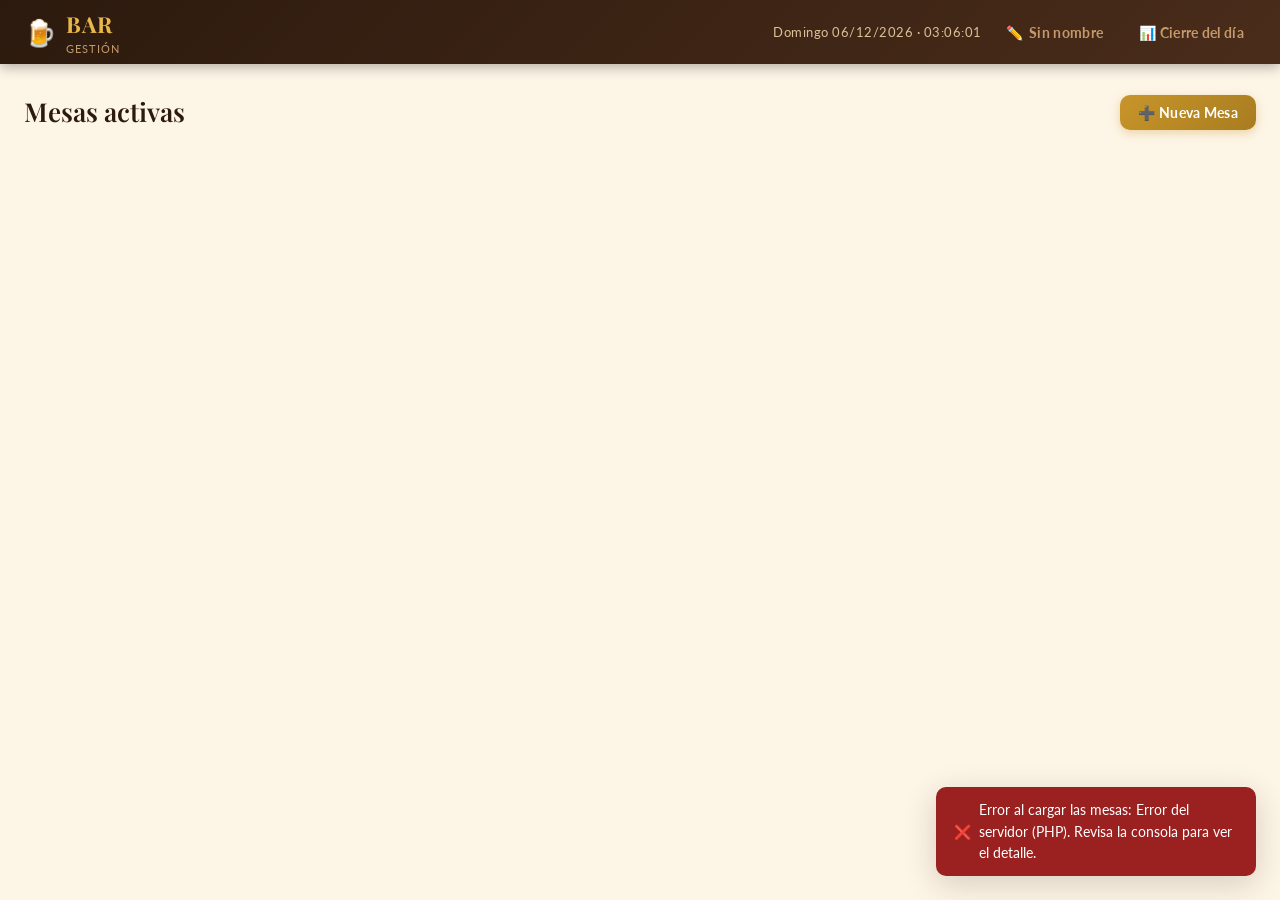
==== mesa.html @ 27a29b5a "202605091718" ====
<!DOCTYPE html>
<html lang="es">
<head>
  <meta charset="UTF-8" />
  <meta name="viewport" content="width=device-width, initial-scale=1.0" />
  <title>Mesa · Bar</title>
  <link rel="stylesheet" href="style.css" />
</head>
<body>

  <header class="header">
    <div class="header-logo">
      <span class="icon">🍺</span>
      <div>
        <h1>BAR</h1>
        <div class="subtitle">GESTIÓN</div>
      </div>
    </div>
    <div class="header-right">
      <div class="header-clock" id="reloj"></div>
    </div>
  </header>

  <div class="page-mesa">

    <div class="mesa-header">
      <div class="mesa-header-left">
        <button class="btn btn-outline btn-sm" id="btnSalir">← Salir sin guardar</button>
        <h2 id="mesaNombre">–</h2>
      </div>
      <div class="toolbar-actions">
        <button class="btn btn-success btn-sm" id="btnGuardar">✅ Guardar mesa</button>
      </div>
    </div>

    <div class="mesa-tabs" id="mesaTabs">
      <button class="mesa-tab active" id="tabProductos" onclick="switchTab('productos')">
        PRODUCTOS
      </button>
      <button class="mesa-tab" id="tabPedido" onclick="switchTab('pedido')">
        🧾 PEDIDO <span class="tab-badge" id="tabBadge" style="display:none">0</span>
      </button>
    </div>

    <div class="mesa-body">

      <div class="productos-panel">
        <div class="categorias-tabs" id="categoriasTabs">
        </div>
        <div class="productos-lista" id="productosLista">
        </div>
      </div>

      <div class="pedido-panel">
        <div class="pedido-header">
          <h3>🧾 PEDIDO</h3>
        </div>
        <div class="pedido-lista" id="pedidoLista">
          <div class="pedido-empty">
            <div class="pedido-empty-icon">🥗</div>
            <p>Sin artículos todavía.<br/>Añade productos desde la izquierda.</p>
          </div>
        </div>
        <div class="pedido-footer">
          <div class="pedido-total-row">
            <span class="pedido-total-label">Total</span>
            <span class="pedido-total-amount" id="pedidoTotal">
              0,00 <span class="eur">€</span>
            </span>
          </div>
          <div class="pedido-actions">
            <button class="btn btn-success btn-lg" id="btnCobrar">✅ Cobrar mesa</button>
          </div>
        </div>
      </div>

    </div>
  </div>

<div class="modal-overlay" id="modalCobrar">
  <div class="modal modal-cobro">
    <h3>✅ Cobrar mesa</h3>
    <p class="modal-sub">Selecciona qué quieres cobrar o cobra todo.</p>

    <div class="cobro-resumen">
      <div class="cobro-resumen-row">
        <span>Total pendiente</span>
        <strong id="cobroTotalPte">0,00 €</strong>
      </div>
      <div class="cobro-resumen-row cobro-seleccion">
        <span>Seleccionado</span>
        <strong id="cobroTotalSel">0,00 €</strong>
      </div>
    </div>

    <div class="cobro-lineas" id="cobroLineas">
    </div>

    <div class="modal-actions cobro-actions">
      <button class="btn btn-outline" id="btnCancelarCobrar">Cancelar</button>
      <button class="btn btn-primary" id="btnCobrarSeleccion" disabled>
        Cobrar seleccionado
      </button>
      <button class="btn btn-success" id="btnCobrarTodo">
        ✅ Cobrar todo
      </button>
    </div>
  </div>
</div>

  <div class="loader-overlay" id="loader">
    <div class="spinner"></div>
  </div>

  <div class="toast-container" id="toastContainer"></div>

  <script src="api.js"></script>
  <script src="mesa.js"></script>
</body>
</html>
---- style.css ----
@import url('https://fonts.googleapis.com/css2?family=Playfair+Display:wght@600;700&family=Lato:wght@300;400;700&display=swap');

/* ─── VARIABLES ─────────────────────────────────────────────── */
:root {
  --bg:            #FDF5E6;
  --bg-card:       #FFFBF4;
  --bg-dark:       #2C1A0E;

  --brown-900:     #1A0D06;
  --brown-800:     #2C1A0E;
  --brown-700:     #4A2C1A;
  --brown-600:     #6B3F2A;
  --brown-500:     #8B5E3C;
  --brown-400:     #A87850;
  --brown-300:     #C49A6C;
  --brown-200:     #DCC098;
  --brown-100:     #EDD9B8;
  --brown-50:      #FAF0DC;

  --gold:          #C8952A;
  --gold-light:    #E8B84B;

  --text:          #2C1A0E;
  --text-muted:    #7A5A42;
  --text-light:    #B08060;

  --success:       #3A7A40;
  --success-bg:    #EAF5EB;
  --danger:        #9B2020;
  --danger-bg:     #FAEAEA;
  --warning:       #8A6000;
  --warning-bg:    #FFF8E1;
  --info-bg:       #EAF0FB;

  --border:        #D9C4A5;
  --border-light:  #EDE0CA;
  --shadow-sm:     0 2px 6px rgba(44,26,14,.10);
  --shadow:        0 4px 16px rgba(44,26,14,.14);
  --shadow-lg:     0 8px 32px rgba(44,26,14,.18);

  --radius:        10px;
  --radius-lg:     16px;

  --font-display:  'Playfair Display', Georgia, serif;
  --font-body:     'Lato', sans-serif;
}

/* ─── RESET & BASE ──────────────────────────────────────────── */
*, *::before, *::after { box-sizing: border-box; margin: 0; padding: 0; }

body {
  font-family: var(--font-body);
  background: var(--bg);
  color: var(--text);
  min-height: 100vh;
  font-size: 15px;
  line-height: 1.55;
}

/* ─── SCROLLBAR ─────────────────────────────────────────────── */
::-webkit-scrollbar { width: 6px; height: 6px; }
::-webkit-scrollbar-track { background: var(--brown-50); }
::-webkit-scrollbar-thumb { background: var(--brown-300); border-radius: 3px; }

/* ─── HEADER ────────────────────────────────────────────────── */
.header {
  background: linear-gradient(135deg, var(--brown-800) 0%, var(--brown-700) 100%);
  color: #fff;
  padding: 0 24px;
  height: 64px;
  display: flex;
  align-items: center;
  justify-content: space-between;
  box-shadow: 0 3px 12px rgba(0,0,0,.3);
  position: sticky;
  top: 0;
  z-index: 100;
}

.header-logo {
  display: flex;
  align-items: center;
  gap: 10px;
}

.header-logo .icon { font-size: 26px; }

.header-logo h1 {
  font-family: var(--font-display);
  font-size: 22px;
  font-weight: 700;
  color: var(--gold-light);
  letter-spacing: .5px;
}

.header-logo .subtitle {
  font-size: 11px;
  color: var(--brown-300);
  letter-spacing: 1px;
  text-transform: uppercase;
  margin-top: -2px;
}

.header-right {
  display: flex;
  align-items: center;
  gap: 12px;
}

.header-clock {
  font-size: 13px;
  color: var(--brown-200);
  letter-spacing: .5px;
  min-width: 140px;
  text-align: right;
}

/* ─── BOTONES ───────────────────────────────────────────────── */
.btn {
  display: inline-flex;
  align-items: center;
  gap: 6px;
  padding: 9px 18px;
  border: none;
  border-radius: var(--radius);
  font-family: var(--font-body);
  font-size: 14px;
  font-weight: 700;
  cursor: pointer;
  transition: all .18s ease;
  text-decoration: none;
  white-space: nowrap;
  letter-spacing: .3px;
}

.btn:active { transform: scale(.97); }

.btn-primary {
  background: linear-gradient(135deg, var(--gold) 0%, #A87C20 100%);
  color: #fff;
  box-shadow: 0 3px 10px rgba(200,149,42,.35);
}
.btn-primary:hover { background: linear-gradient(135deg, var(--gold-light) 0%, var(--gold) 100%); box-shadow: 0 4px 14px rgba(200,149,42,.45); }

.btn-success {
  background: linear-gradient(135deg, var(--success) 0%, #2E6033 100%);
  color: #fff;
  box-shadow: 0 3px 10px rgba(58,122,64,.3);
}
.btn-success:hover { filter: brightness(1.1); }

.btn-danger {
  background: linear-gradient(135deg, var(--danger) 0%, #7A1A1A 100%);
  color: #fff;
  box-shadow: 0 3px 10px rgba(155,32,32,.3);
}
.btn-danger:hover { filter: brightness(1.1); }

.btn-outline {
  background: transparent;
  color: var(--brown-600);
  border: 2px solid var(--brown-300);
}
.btn-outline:hover { background: var(--brown-50); border-color: var(--brown-400); }

.btn-ghost {
  background: transparent;
  color: var(--brown-300);
  border: none;
  padding: 6px 12px;
}
.btn-ghost:hover { background: rgba(255,255,255,.1); color: #fff; }

.btn-sm { padding: 5px 12px; font-size: 13px; }
.btn-lg { padding: 13px 28px; font-size: 16px; }
.btn:disabled { opacity: .45; cursor: not-allowed; transform: none !important; }

/* ─── PÁGINA PRINCIPAL (index) ──────────────────────────────── */
.page-main { max-width: 1280px; margin: 0 auto; padding: 28px 24px; }

.page-toolbar {
  display: flex;
  align-items: center;
  justify-content: space-between;
  margin-bottom: 28px;
  flex-wrap: wrap;
  gap: 12px;
}

.page-toolbar h2 {
  font-family: var(--font-display);
  font-size: 26px;
  color: var(--brown-800);
  font-weight: 600;
}

.toolbar-actions { display: flex; gap: 10px; flex-wrap: wrap; }

/* ─── GRID DE MESAS ─────────────────────────────────────────── */
.mesas-grid {
  display: grid;
  grid-template-columns: repeat(auto-fill, minmax(220px, 1fr));
  gap: 18px;
}

.mesa-card {
  background: var(--bg-card);
  border: 1.5px solid var(--border);
  border-radius: var(--radius-lg);
  padding: 20px;
  cursor: pointer;
  transition: all .2s ease;
  position: relative;
  box-shadow: var(--shadow-sm);
  overflow: hidden;
}

.mesa-card::before {
  content: '';
  position: absolute;
  top: 0; left: 0; right: 0;
  height: 4px;
  background: var(--brown-300);
  transition: background .2s ease;
}

.mesa-card.disponible::before { background: linear-gradient(90deg, var(--gold), var(--gold-light)); }
.mesa-card.bloqueada::before  { background: linear-gradient(90deg, #e05c3a, #c94020); }
.mesa-card.pagada::before     { background: linear-gradient(90deg, var(--success), #4CAF50); }

.mesa-card:hover {
  border-color: var(--brown-400);
  box-shadow: var(--shadow);
  transform: translateY(-2px);
}

.mesa-card.bloqueada { cursor: not-allowed; }
.mesa-card.bloqueada:hover { transform: none; }
.mesa-card.pagada { opacity: .75; }

.mesa-card-header {
  display: flex;
  align-items: flex-start;
  justify-content: space-between;
  margin-bottom: 12px;
}

.mesa-nombre {
  font-family: var(--font-display);
  font-size: 20px;
  font-weight: 700;
  color: var(--brown-800);
}

.badge {
  display: inline-flex;
  align-items: center;
  gap: 4px;
  padding: 3px 9px;
  border-radius: 20px;
  font-size: 11px;
  font-weight: 700;
  letter-spacing: .5px;
  text-transform: uppercase;
}

.badge-disponible { background: var(--warning-bg); color: var(--warning); }
.badge-bloqueada  { background: #FDECEA; color: #B71C1C; }
.badge-pagada     { background: var(--success-bg); color: var(--success); }

.mesa-info {
  font-size: 13px;
  color: var(--text-muted);
  margin-bottom: 14px;
  min-height: 36px;
}

.mesa-info .camarero {
  display: flex;
  align-items: center;
  gap: 5px;
  font-weight: 700;
  color: #B71C1C;
  margin-bottom: 2px;
}

.mesa-total {
  font-size: 22px;
  font-weight: 700;
  color: var(--brown-700);
  font-family: var(--font-display);
}

.mesa-total span { font-size: 13px; font-weight: 400; color: var(--text-muted); }

.empty-state {
  grid-column: 1 / -1;
  text-align: center;
  padding: 80px 20px;
  color: var(--text-muted);
}
.empty-state .empty-icon { font-size: 64px; margin-bottom: 16px; opacity: .4; }
.empty-state h3 { font-family: var(--font-display); font-size: 22px; margin-bottom: 8px; color: var(--brown-500); }
.empty-state p  { font-size: 14px; }

/* ─── PÁGINA DE MESA ────────────────────────────────────────── */
.page-mesa { height: calc(100vh - 64px); display: flex; flex-direction: column; overflow: hidden; }

.mesa-header {
  background: var(--bg-card);
  border-bottom: 1.5px solid var(--border);
  padding: 14px 24px;
  display: flex;
  align-items: center;
  justify-content: space-between;
  gap: 12px;
  flex-wrap: wrap;
  box-shadow: var(--shadow-sm);
}

.mesa-header-left { display: flex; align-items: center; gap: 14px; }

.mesa-header h2 {
  font-family: var(--font-display);
  font-size: 24px;
  color: var(--brown-800);
}

.mesa-header .camarero-tag {
  background: var(--brown-50);
  border: 1.5px solid var(--border);
  border-radius: 20px;
  padding: 4px 12px;
  font-size: 13px;
  color: var(--brown-600);
}

.mesa-header .camarero-tag strong { color: var(--brown-800); }

.mesa-body {
  flex: 1;
  display: grid;
  grid-template-columns: 1fr 360px;
  overflow: hidden;
}

/* ─── PANEL IZQUIERDO: PRODUCTOS ────────────────────────────── */
.productos-panel {
  display: flex;
  flex-direction: column;
  border-right: 1.5px solid var(--border);
  overflow: hidden;
}

.productos-search {
  padding: 14px 16px;
  border-bottom: 1px solid var(--border-light);
  background: var(--brown-50);
}

.search-input {
  width: 100%;
  padding: 9px 14px;
  border: 1.5px solid var(--border);
  border-radius: var(--radius);
  font-family: var(--font-body);
  font-size: 14px;
  background: #fff;
  color: var(--text);
  outline: none;
  transition: border-color .2s;
}
.search-input:focus { border-color: var(--brown-400); box-shadow: 0 0 0 3px rgba(168,120,80,.12); }
.search-input::placeholder { color: var(--text-light); }

.categorias-tabs {
  display: flex;
  gap: 6px;
  padding: 10px 16px;
  border-bottom: 1px solid var(--border-light);
  background: var(--brown-50);
  overflow-x: auto;
  flex-shrink: 0;
}
.categorias-tabs::-webkit-scrollbar { height: 3px; }

.cat-tab {
  padding: 5px 14px;
  border-radius: 20px;
  font-size: 12px;
  font-weight: 700;
  cursor: pointer;
  border: 1.5px solid var(--border);
  background: #fff;
  color: var(--text-muted);
  white-space: nowrap;
  transition: all .15s;
}
.cat-tab.active, .cat-tab:hover {
  background: var(--brown-700);
  border-color: var(--brown-700);
  color: #fff;
}

.productos-lista {
  flex: 1;
  overflow-y: auto;
  padding: 12px 16px;
  display: flex;
  flex-direction: column;
  gap: 8px;
}

.producto-row {
  background: var(--bg-card);
  border: 1.5px solid var(--border-light);
  border-radius: var(--radius);
  padding: 12px 14px;
  display: flex;
  align-items: center;
  justify-content: space-between;
  gap: 10px;
  transition: all .15s;
}
.producto-row:hover { border-color: var(--brown-300); background: var(--brown-50); }
.producto-row.en-pedido { border-color: var(--gold); background: #FFFBEF; }

.prod-info { flex: 1; }
.prod-nombre { font-weight: 700; font-size: 14px; color: var(--brown-800); }
.prod-cat    { font-size: 11px; color: var(--text-light); text-transform: uppercase; letter-spacing: .5px; }
.prod-precio { font-family: var(--font-display); font-weight: 700; color: var(--brown-600); font-size: 15px; min-width: 55px; text-align: right; }

.qty-control {
  display: flex;
  align-items: center;
  gap: 8px;
  background: var(--brown-50);
  border: 1.5px solid var(--border);
  border-radius: var(--radius);
  padding: 2px 4px;
}

.qty-btn {
  width: 28px; height: 28px;
  border: none;
  border-radius: 6px;
  background: var(--brown-700);
  color: #fff;
  font-size: 18px;
  font-weight: 700;
  cursor: pointer;
  display: flex; align-items: center; justify-content: center;
  line-height: 1;
  transition: background .15s;
  padding-bottom: 2px;
}
.qty-btn:hover   { background: var(--brown-800); }
.qty-btn.minus   { background: var(--brown-400); }
.qty-btn.minus:hover { background: var(--brown-500); }

.qty-val {
  min-width: 26px;
  text-align: center;
  font-weight: 700;
  font-size: 15px;
  color: var(--brown-800);
}

/* ─── PANEL DERECHO: PEDIDO ─────────────────────────────────── */
.pedido-panel {
  display: flex;
  flex-direction: column;
  background: var(--bg-card);
  overflow: hidden;
}

.pedido-header {
  padding: 14px 16px;
  border-bottom: 1.5px solid var(--border);
  background: var(--brown-800);
  color: #fff;
}

.pedido-header h3 {
  font-family: var(--font-display);
  font-size: 18px;
  color: var(--gold-light);
}

.pedido-lista {
  flex: 1;
  overflow-y: auto;
  padding: 12px;
  display: flex;
  flex-direction: column;
  gap: 6px;
}

.pedido-empty {
  text-align: center;
  padding: 40px 16px;
  color: var(--text-light);
  font-size: 13px;
}
.pedido-empty .pedido-empty-icon { font-size: 40px; margin-bottom: 10px; opacity: .35; }

.pedido-linea {
  background: var(--brown-50);
  border: 1px solid var(--border-light);
  border-radius: var(--radius);
  padding: 10px 12px;
  display: flex;
  align-items: center;
  gap: 8px;
}

.pedido-linea-qty {
  width: 26px; height: 26px;
  background: var(--brown-700);
  color: #fff;
  border-radius: 6px;
  display: flex; align-items: center; justify-content: center;
  font-size: 12px;
  font-weight: 700;
  flex-shrink: 0;
}

.pedido-linea-nombre {
  flex: 1;
  font-size: 13px;
  font-weight: 700;
  color: var(--brown-800);
  line-height: 1.3;
}

.pedido-linea-subtotal {
  font-family: var(--font-display);
  font-weight: 700;
  color: var(--brown-700);
  font-size: 14px;
  min-width: 52px;
  text-align: right;
}

.pedido-linea-del {
  width: 22px; height: 22px;
  border: none;
  background: transparent;
  color: var(--text-light);
  cursor: pointer;
  border-radius: 4px;
  display: flex; align-items: center; justify-content: center;
  font-size: 16px;
  transition: all .15s;
  flex-shrink: 0;
}
.pedido-linea-del:hover { background: var(--danger-bg); color: var(--danger); }

.pedido-footer {
  border-top: 2px solid var(--border);
  padding: 16px;
}

.pedido-total-row {
  display: flex;
  justify-content: space-between;
  align-items: center;
  margin-bottom: 16px;
}

.pedido-total-label {
  font-size: 13px;
  font-weight: 700;
  color: var(--text-muted);
  text-transform: uppercase;
  letter-spacing: .5px;
}

.pedido-total-amount {
  font-family: var(--font-display);
  font-size: 28px;
  font-weight: 700;
  color: var(--brown-800);
}

.pedido-total-amount .eur { font-size: 16px; color: var(--text-muted); }

.pedido-actions { display: flex; flex-direction: column; gap: 8px; }

/* ─── PÁGINA DE CIERRE ──────────────────────────────────────── */
.page-cierre { max-width: 900px; margin: 0 auto; padding: 28px 24px; }

.cierre-header {
  display: flex;
  align-items: center;
  gap: 16px;
  margin-bottom: 28px;
}

.cierre-header h2 {
  font-family: var(--font-display);
  font-size: 28px;
  color: var(--brown-800);
}

.alert {
  padding: 14px 18px;
  border-radius: var(--radius);
  margin-bottom: 20px;
  display: flex;
  align-items: flex-start;
  gap: 12px;
  font-size: 14px;
}

.alert-icon { font-size: 20px; flex-shrink: 0; margin-top: 1px; }
.alert-body h4 { font-size: 14px; font-weight: 700; margin-bottom: 3px; }

.alert-warning { background: var(--warning-bg); color: var(--warning); border: 1.5px solid #FFD54F; }
.alert-success { background: var(--success-bg); color: var(--success); border: 1.5px solid #A5D6A7; }
.alert-info    { background: var(--info-bg); color: #1A4A8A; border: 1.5px solid #90CAF9; }

.cierre-resumen {
  background: var(--bg-card);
  border: 1.5px solid var(--border);
  border-radius: var(--radius-lg);
  padding: 24px;
  margin-bottom: 24px;
  box-shadow: var(--shadow-sm);
}

.cierre-resumen h3 {
  font-family: var(--font-display);
  font-size: 18px;
  color: var(--brown-700);
  margin-bottom: 16px;
  padding-bottom: 10px;
  border-bottom: 1px solid var(--border-light);
}

.cierre-mesas-list { display: flex; flex-direction: column; gap: 10px; }

.cierre-mesa-item {
  border: 1px solid var(--border-light);
  border-radius: var(--radius);
  overflow: hidden;
}

.cierre-mesa-title {
  background: var(--brown-50);
  padding: 10px 14px;
  display: flex;
  justify-content: space-between;
  align-items: center;
  cursor: pointer;
  user-select: none;
}

.cierre-mesa-title h4 {
  font-weight: 700;
  font-size: 15px;
  color: var(--brown-800);
}

.cierre-mesa-title .mesa-camarero {
  font-size: 12px;
  color: var(--text-muted);
}

.cierre-mesa-total-badge {
  font-family: var(--font-display);
  font-size: 16px;
  font-weight: 700;
  color: var(--brown-700);
  background: var(--gold-light);
  padding: 3px 12px;
  border-radius: 20px;
  color: var(--brown-900);
}

.cierre-mesa-lineas {
  background: #fff;
  padding: 8px 14px;
  display: none;
}

.cierre-mesa-lineas.open { display: block; }

.cierre-linea-row {
  display: flex;
  justify-content: space-between;
  padding: 5px 0;
  font-size: 13px;
  border-bottom: 1px solid var(--border-light);
}
.cierre-linea-row:last-child { border-bottom: none; }

.cierre-total-final {
  background: var(--brown-800);
  color: #fff;
  border-radius: var(--radius-lg);
  padding: 20px 28px;
  display: flex;
  align-items: center;
  justify-content: space-between;
  margin-bottom: 24px;
  box-shadow: var(--shadow);
}

.cierre-total-final .label {
  font-size: 14px;
  color: var(--brown-200);
  text-transform: uppercase;
  letter-spacing: .8px;
  font-weight: 700;
}

.cierre-total-final .amount {
  font-family: var(--font-display);
  font-size: 40px;
  font-weight: 700;
  color: var(--gold-light);
}

.cierre-actions { display: flex; gap: 12px; flex-wrap: wrap; }

.mesas-pendientes-list {
  margin-top: 10px;
  display: flex;
  flex-direction: column;
  gap: 6px;
}

.pendiente-item {
  background: #fff;
  border: 1px solid #FFCDD2;
  border-radius: var(--radius);
  padding: 8px 12px;
  display: flex;
  justify-content: space-between;
  font-size: 13px;
}

/* ─── MODALES ───────────────────────────────────────────────── */
.modal-overlay {
  position: fixed;
  inset: 0;
  background: rgba(30,15,5,.55);
  backdrop-filter: blur(3px);
  display: flex;
  align-items: center;
  justify-content: center;
  z-index: 999;
  opacity: 0;
  pointer-events: none;
  transition: opacity .2s;
}

.modal-overlay.open { opacity: 1; pointer-events: all; }

.modal {
  background: var(--bg-card);
  border-radius: var(--radius-lg);
  padding: 28px;
  width: 100%;
  max-width: 400px;
  box-shadow: var(--shadow-lg);
  transform: translateY(16px) scale(.97);
  transition: transform .22s ease;
  border-top: 4px solid var(--gold);
}

.modal-overlay.open .modal { transform: translateY(0) scale(1); }

.modal h3 {
  font-family: var(--font-display);
  font-size: 22px;
  color: var(--brown-800);
  margin-bottom: 6px;
}

.modal .modal-sub {
  font-size: 13px;
  color: var(--text-muted);
  margin-bottom: 20px;
}

.form-group { margin-bottom: 16px; }

.form-group label {
  display: block;
  font-size: 12px;
  font-weight: 700;
  color: var(--text-muted);
  text-transform: uppercase;
  letter-spacing: .6px;
  margin-bottom: 6px;
}

.form-input {
  width: 100%;
  padding: 11px 14px;
  border: 1.5px solid var(--border);
  border-radius: var(--radius);
  font-family: var(--font-body);
  font-size: 15px;
  color: var(--text);
  background: #fff;
  outline: none;
  transition: border-color .2s;
}
.form-input:focus { border-color: var(--brown-500); box-shadow: 0 0 0 3px rgba(139,94,60,.12); }

.modal-actions {
  display: flex;
  gap: 10px;
  justify-content: flex-end;
  margin-top: 20px;
}

/* ─── LOADING / TOAST ───────────────────────────────────────── */
.loader-overlay {
  position: fixed;
  inset: 0;
  background: rgba(253,245,230,.7);
  display: flex;
  align-items: center;
  justify-content: center;
  z-index: 2000;
  display: none;
}
.loader-overlay.active { display: flex; }

.spinner {
  width: 40px; height: 40px;
  border: 4px solid var(--border);
  border-top-color: var(--brown-600);
  border-radius: 50%;
  animation: spin .7s linear infinite;
}
@keyframes spin { to { transform: rotate(360deg); } }

.toast-container {
  position: fixed;
  bottom: 24px;
  right: 24px;
  z-index: 3000;
  display: flex;
  flex-direction: column;
  gap: 8px;
}

.toast {
  background: var(--brown-800);
  color: #fff;
  padding: 12px 18px;
  border-radius: var(--radius);
  font-size: 14px;
  box-shadow: var(--shadow-lg);
  max-width: 320px;
  animation: slideIn .3s ease;
  display: flex;
  align-items: center;
  gap: 8px;
}
.toast.success { background: var(--success); }
.toast.error   { background: var(--danger); }
.toast.warning { background: var(--warning); }

/* ─── ESTADO Y COMENTARIO EN PEDIDO ────────────────────────── */
.pedido-linea { flex-direction: column; gap: 8px; align-items: stretch; }

.pedido-linea-top {
  display: flex;
  align-items: center;
  gap: 8px;
}

.pedido-linea-bottom {
  display: flex;
  flex-direction: column;
  gap: 6px;
  padding-left: 4px;
}

.estado-btns {
  display: flex;
  gap: 5px;
  flex-wrap: wrap;
}

.estado-btn {
  padding: 3px 10px;
  border-radius: 20px;
  border: 1.5px solid var(--border);
  background: #fff;
  font-size: 11px;
  font-weight: 700;
  cursor: pointer;
  color: var(--text-muted);
  transition: all .15s;
  white-space: nowrap;
}

.estado-btn:hover { border-color: var(--brown-400); color: var(--brown-700); }
.estado-btn.active.pedido     { background: #FFF8E1; border-color: #F9A825; color: #8A6000; }
.estado-btn.active.preparando { background: #E3F2FD; border-color: #1E88E5; color: #1A4A8A; }
.estado-btn.active.servido    { background: var(--success-bg); border-color: var(--success); color: var(--success); }

.comentario-input {
  width: 100%;
  padding: 5px 10px;
  border: 1.5px solid var(--border-light);
  border-radius: var(--radius);
  font-family: var(--font-body);
  font-size: 12px;
  color: var(--text);
  background: var(--brown-50);
  outline: none;
  transition: border-color .2s;
}
.comentario-input:focus { border-color: var(--brown-400); background: #fff; }
.comentario-input::placeholder { color: var(--text-light); }

@keyframes slideIn {
  from { opacity: 0; transform: translateX(30px); }
  to   { opacity: 1; transform: translateX(0); }
}

/* ─── RESPONSIVE ────────────────────────────────────────────── */
.mesa-tabs { display: none; }

@media (max-width: 768px) {

  .header { padding: 0 14px; height: 56px; }
  .header-logo h1 { font-size: 18px; }
  .header-logo .subtitle { display: none; }
  .header-clock { display: none; }

  .page-main { padding: 16px 12px; }
  .mesas-grid { grid-template-columns: repeat(auto-fill, minmax(150px, 1fr)); gap: 12px; }
  .mesa-card { padding: 14px; }
  .mesa-nombre { font-size: 17px; }

  .mesa-header { padding: 10px 14px; gap: 8px; }
  .mesa-header h2 { font-size: 18px; }
  .mesa-header-left { gap: 8px; }
  .toolbar-actions .btn-sm { padding: 5px 9px; font-size: 12px; }

  .mesa-tabs {
    display: flex;
    border-bottom: 2px solid var(--border);
    background: var(--bg-card);
    flex-shrink: 0;
  }

  .mesa-tab {
    flex: 1;
    padding: 12px;
    border: none;
    background: transparent;
    font-family: var(--font-body);
    font-size: 14px;
    font-weight: 700;
    color: var(--text-muted);
    cursor: pointer;
    border-bottom: 3px solid transparent;
    margin-bottom: -2px;
    transition: all .15s;
    display: flex;
    align-items: center;
    justify-content: center;
    gap: 6px;
  }

  .mesa-tab.active {
    color: var(--brown-800);
    border-bottom-color: var(--gold);
  }

  .tab-badge {
    background: var(--gold);
    color: var(--brown-900);
    font-size: 11px;
    font-weight: 700;
    padding: 1px 7px;
    border-radius: 20px;
  }

  .page-mesa {
    height: calc(100vh - 56px);
    display: flex;
    flex-direction: column;
    overflow: hidden;
  }

  .mesa-body {
    flex: 1;
    display: block;
    overflow: hidden;
    position: relative;
  }

  .productos-panel,
  .pedido-panel {
    position: absolute;
    inset: 0;
    width: 100%;
    height: 100%;
    border: none;
    transition: opacity .2s, transform .2s;
  }

  .productos-panel { display: flex; flex-direction: column; }
  .pedido-panel    { display: flex; flex-direction: column; }

  .productos-panel.tab-hidden,
  .pedido-panel.tab-hidden {
    opacity: 0;
    pointer-events: none;
    transform: translateX(20px);
  }

  .qty-btn { width: 34px; height: 34px; font-size: 20px; }
  .qty-val  { font-size: 16px; }
  .producto-row { padding: 12px 10px; }
  .prod-nombre  { font-size: 15px; }

  /* Footer del pedido */
  .pedido-footer { padding: 12px; }
  .pedido-total-amount { font-size: 24px; }
  .btn-lg { padding: 13px 20px; font-size: 15px; }

  /* Toast abajo centrado */
  .toast-container { right: 12px; left: 12px; bottom: 16px; }
  .toast { max-width: 100%; }
}

/* ─── MODAL COBRO ───────────────────────────────────────────── */
.modal-cobro { max-width: 500px; }

.cobro-resumen {
  background: var(--brown-50);
  border: 1.5px solid var(--border);
  border-radius: var(--radius);
  padding: 12px 16px;
  margin-bottom: 12px;
}

.cobro-resumen-row {
  display: flex;
  justify-content: space-between;
  align-items: center;
  font-size: 14px;
  color: var(--text-muted);
  padding: 3px 0;
}

.cobro-seleccion strong {
  color: var(--gold);
  font-size: 18px;
  font-family: var(--font-display);
}

.cobro-lineas {
  max-height: 280px;
  overflow-y: auto;
  display: flex;
  flex-direction: column;
  gap: 6px;
  margin-bottom: 12px;
  border: 1px solid var(--border-light);
  border-radius: var(--radius);
  padding: 8px;
}

.cobro-linea {
  display: flex;
  align-items: center;
  gap: 10px;
  padding: 8px 10px;
  border-radius: var(--radius);
  background: #fff;
  border: 1.5px solid var(--border-light);
  cursor: pointer;
  transition: all .15s;
  user-select: none;
}

.cobro-linea:hover { border-color: var(--brown-300); background: var(--brown-50); }

.cobro-linea.seleccionada {
  border-color: var(--gold);
  background: #FFFBEF;
}

.cobro-linea input[type="checkbox"] {
  width: 16px;
  height: 16px;
  cursor: pointer;
  accent-color: var(--gold);
  flex-shrink: 0;
}

.cobro-linea-info { flex: 1; }

.cobro-linea-nombre {
  font-size: 13px;
  font-weight: 700;
  color: var(--brown-800);
}

.cobro-linea-meta {
  font-size: 11px;
  color: var(--text-light);
}

.cobro-linea-precio {
  font-family: var(--font-display);
  font-weight: 700;
  font-size: 14px;
  color: var(--brown-700);
}

.cobro-actions {
  justify-content: space-between;
  flex-wrap: wrap;
  gap: 8px;
}

/* ─── TABS PEDIDO ───────────────────────────────────────────── */
.pedido-tabs {
  display: flex;
  border-bottom: 2px solid var(--border);
  margin-bottom: 8px;
  flex-shrink: 0;
}

.pedido-tab {
  flex: 1;
  padding: 8px;
  border: none;
  background: transparent;
  font-family: var(--font-body);
  font-size: 13px;
  font-weight: 700;
  color: var(--text-muted);
  cursor: pointer;
  border-bottom: 3px solid transparent;
  margin-bottom: -2px;
  transition: all .15s;
  display: flex;
  align-items: center;
  justify-content: center;
  gap: 5px;
}

.pedido-tab.active {
  color: var(--brown-800);
  border-bottom-color: var(--gold);
}

.pedido-tab-badge {
  background: var(--border);
  color: var(--text-muted);
  font-size: 10px;
  padding: 1px 6px;
  border-radius: 20px;
}

.pedido-tab.active .pedido-tab-badge {
  background: var(--gold);
  color: var(--brown-900);
}

/* ─── LÍNEAS BLOQUEADAS ─────────────────────────────────────── */
.linea-bloqueada {
  opacity: 0.75;
  background: var(--brown-50) !important;
  border-left: 3px solid var(--brown-300) !important;
}

.estado-tag {
  display: inline-flex;
  align-items: center;
  padding: 3px 10px;
  border-radius: 20px;
  font-size: 11px;
  font-weight: 700;
  border: 1.5px solid var(--border);
  color: var(--text-muted);
}

.estado-tag-en-curso  { background: #FFF8E1; border-color: #F9A825; color: #8A6000; }
.estado-tag-listo     { background: #E3F2FD; border-color: #1E88E5; color: #1A4A8A; }
.estado-tag-servido   { background: var(--success-bg); border-color: var(--success); color: var(--success); }

#pedidoActual, #pedidoAnterior {
  display: flex;
  flex-direction: column;
  gap: 6px;
}

.cobro-grupo {
  border: 1.5px solid var(--border);
  border-radius: var(--radius);
  overflow: hidden;
  margin-bottom: 6px;
}

.cobro-grupo-header {
  background: var(--brown-100);
  padding: 8px 12px;
  display: flex;
  justify-content: space-between;
  font-size: 12px;
  font-weight: 700;
  color: var(--brown-700);
  cursor: pointer;
  user-select: none;
}

.cobro-grupo-header:hover { background: var(--brown-200); }

.comentario-label {
  font-size: 11px;
  color: var(--text-muted);
  font-style: italic;
  padding: 2px 4px;
}

/* ─── SUBFAMILIAS ───────────────────────────────────────────── */
.subfamilias-tabs {
  background: var(--brown-100);
  border-top: 1px solid var(--border);
}

.cat-familia {
  border-bottom: 2px solid transparent;
}

.cat-sub {
  font-size: 11px;
  padding: 4px 12px;
  background: var(--brown-100);
  border-color: var(--border-light);
  color: var(--text-muted);
}

.cat-sub.active {
  background: var(--brown-600);
  border-color: var(--brown-600);
  color: #fff;
}

/* ─── FAVORITOS ─────────────────────────────────────────────── */
.fav-btn {
  background: transparent;
  border: none;
  font-size: 18px;
  cursor: pointer;
  color: var(--border);
  transition: color .15s, transform .15s;
  padding: 0 4px;
  line-height: 1;
  flex-shrink: 0;
}

.fav-btn:hover  { color: var(--gold); transform: scale(1.2); }
.fav-btn.fav-activo { color: var(--gold); }
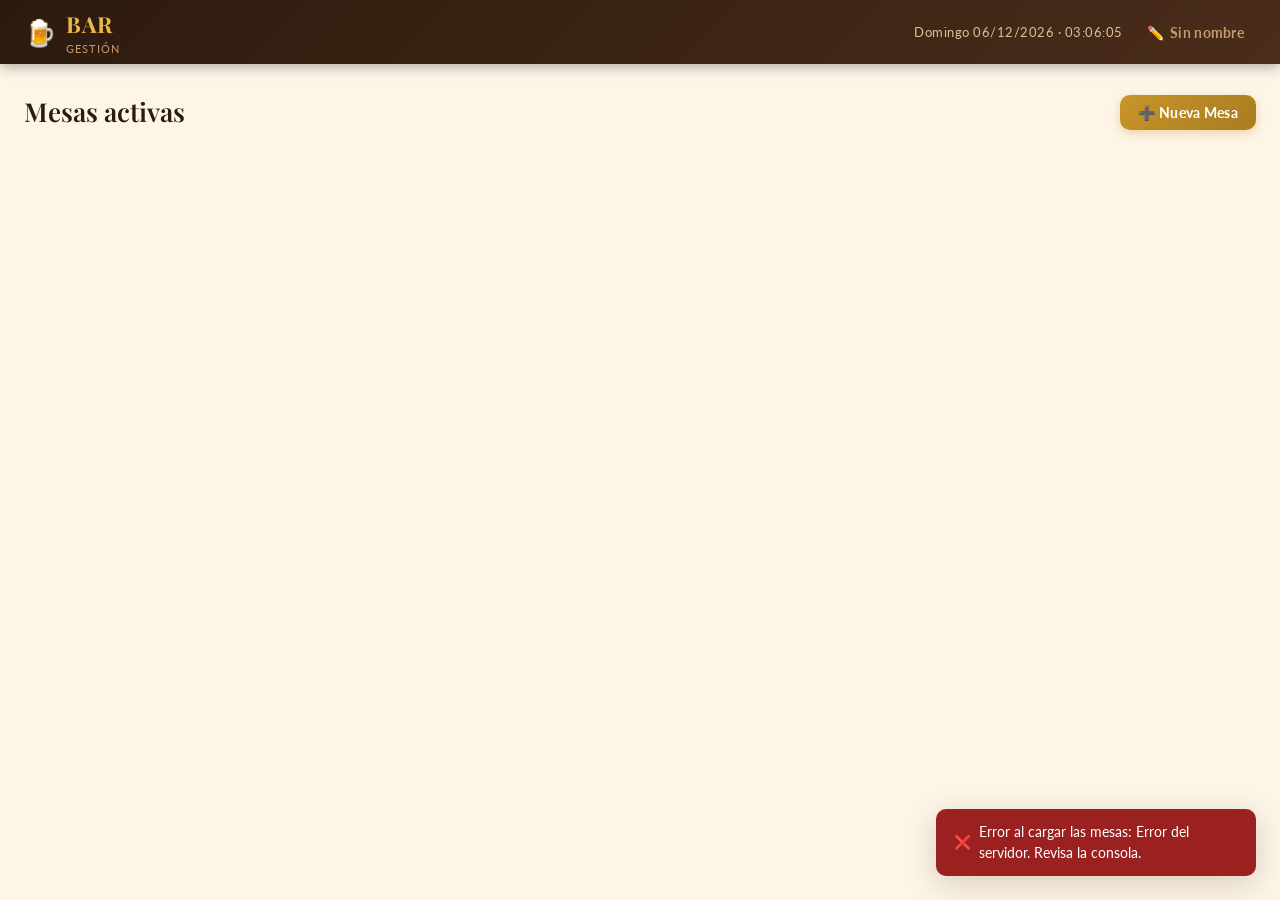
==== commit d07d9b88: "20260525" ====
--- a/mesa.html
+++ b/mesa.html
@@ -77,37 +77,6 @@
     </div>
   </div>
 
-<div class="modal-overlay" id="modalCobrar">
-  <div class="modal modal-cobro">
-    <h3>✅ Cobrar mesa</h3>
-    <p class="modal-sub">Selecciona qué quieres cobrar o cobra todo.</p>
-
-    <div class="cobro-resumen">
-      <div class="cobro-resumen-row">
-        <span>Total pendiente</span>
-        <strong id="cobroTotalPte">0,00 €</strong>
-      </div>
-      <div class="cobro-resumen-row cobro-seleccion">
-        <span>Seleccionado</span>
-        <strong id="cobroTotalSel">0,00 €</strong>
-      </div>
-    </div>
-
-    <div class="cobro-lineas" id="cobroLineas">
-    </div>
-
-    <div class="modal-actions cobro-actions">
-      <button class="btn btn-outline" id="btnCancelarCobrar">Cancelar</button>
-      <button class="btn btn-primary" id="btnCobrarSeleccion" disabled>
-        Cobrar seleccionado
-      </button>
-      <button class="btn btn-success" id="btnCobrarTodo">
-        ✅ Cobrar todo
-      </button>
-    </div>
-  </div>
-</div>
-
   <div class="loader-overlay" id="loader">
     <div class="spinner"></div>
   </div>
--- a/style.css
+++ b/style.css
@@ -318,7 +318,12 @@
   box-shadow: var(--shadow-sm);
 }
 
-.mesa-header-left { display: flex; align-items: center; gap: 14px; }
+.mesa-header-left { 
+  display: flex;
+  align-items: center;
+  gap: 10px;
+  flex-wrap: wrap;
+}
 
 .mesa-header h2 {
   font-family: var(--font-display);
@@ -340,7 +345,7 @@
 .mesa-body {
   flex: 1;
   display: grid;
-  grid-template-columns: 1fr 360px;
+  grid-template-columns: 1fr 480px;
   overflow: hidden;
 }
 
@@ -507,8 +512,8 @@
 .pedido-linea {
   background: var(--brown-50);
   border: 1px solid var(--border-light);
-  border-radius: var(--radius);
-  padding: 10px 12px;
+  padding: 14px 14px;
+  border-radius: 12px;
   display: flex;
   align-items: center;
   gap: 8px;
@@ -527,7 +532,7 @@
 
 .pedido-linea-nombre {
   flex: 1;
-  font-size: 13px;
+  font-size: 14px;
   font-weight: 700;
   color: var(--brown-800);
   line-height: 1.3;
@@ -537,7 +542,7 @@
   font-family: var(--font-display);
   font-weight: 700;
   color: var(--brown-700);
-  font-size: 14px;
+  font-size: 15px;
   min-width: 52px;
   text-align: right;
 }
@@ -1021,7 +1026,7 @@
     transform: translateX(20px);
   }
 
-  .qty-btn { width: 34px; height: 34px; font-size: 20px; }
+  .qty-btn { width: 36px; height: 36px; font-size: 22px; }
   .qty-val  { font-size: 16px; }
   .producto-row { padding: 12px 10px; }
   .prod-nombre  { font-size: 15px; }
@@ -1130,34 +1135,39 @@
 
 /* ─── TABS PEDIDO ───────────────────────────────────────────── */
 .pedido-tabs {
-  display: flex;
-  border-bottom: 2px solid var(--border);
+  position: sticky;
+  top: 0;
+  z-index: 20;
+
+  display: flex;
+  gap: 6px;
+
+  background: var(--bg-card);
+  padding-bottom: 8px;
   margin-bottom: 8px;
-  flex-shrink: 0;
+
+  border-bottom: 1px solid var(--border-light);
 }
 
 .pedido-tab {
   flex: 1;
-  padding: 8px;
+
   border: none;
-  background: transparent;
-  font-family: var(--font-body);
+  background: var(--brown-50);
+
+  padding: 10px 14px;
+  border-radius: var(--radius);
+
   font-size: 13px;
   font-weight: 700;
-  color: var(--text-muted);
+
   cursor: pointer;
-  border-bottom: 3px solid transparent;
-  margin-bottom: -2px;
   transition: all .15s;
-  display: flex;
-  align-items: center;
-  justify-content: center;
-  gap: 5px;
 }
 
 .pedido-tab.active {
-  color: var(--brown-800);
-  border-bottom-color: var(--gold);
+  background: var(--brown-700);
+  color: white;
 }
 
 .pedido-tab-badge {
@@ -1178,6 +1188,12 @@
   opacity: 0.75;
   background: var(--brown-50) !important;
   border-left: 3px solid var(--brown-300) !important;
+  transition: all .15s ease;
+}
+
+.linea-bloqueada:hover {
+  background: #FFFBEF;
+  border-color: var(--gold);
 }
 
 .estado-tag {
@@ -1267,4 +1283,189 @@
 }
 
 .fav-btn:hover  { color: var(--gold); transform: scale(1.2); }
-.fav-btn.fav-activo { color: var(--gold); }+.fav-btn.fav-activo { color: var(--gold); }
+
+.cobro-qty-control {
+  display: flex;
+  align-items: center;
+  gap: 6px;
+}
+
+.cobro-qty-max {
+  font-size: 11px;
+  color: var(--text-light);
+}
+
+.pedido-linea-info {
+  flex: 1;
+  display: flex;
+  flex-direction: column;
+  gap: 4px;
+}
+
+.pedido-qty-control {
+  display: flex;
+  align-items: center;
+  gap: 5px;
+
+  flex-shrink: 0;
+}
+
+.pedido-qty-control .qty-btn {
+  width: 30px;
+  height: 30px;
+
+  font-size: 18px;
+  border-radius: 7px;
+}
+
+.pedido-qty-control .pedido-linea-qty {
+  min-width: 28px;
+  height: 30px;
+
+  display: flex;
+  align-items: center;
+  justify-content: center;
+
+  background: #fff;
+
+  border: 1px solid var(--border);
+  border-radius: 7px;
+
+  text-align: center;
+
+  font-size: 14px;
+  font-weight: 700;
+
+  color: var(--brown-800);
+
+  box-shadow: inset 0 1px 2px rgba(0,0,0,.04);
+}
+
+.linea-flash {
+  animation: flashPedido .35s ease;
+}
+
+@keyframes flashPedido {
+
+  0% {
+    background: #FFF8D8;
+    border-color: #E7B93E;
+    transform: scale(1);
+  }
+
+  50% {
+    background: #FFF1A6;
+    border-color: #D9A400;
+    transform: scale(1.01);
+  }
+
+  100% {
+    background: '';
+    border-color: '';
+    transform: scale(1);
+  }
+}
+
+.producto-flash {
+  animation: productoFlash .18s ease;
+}
+
+@keyframes productoFlash {
+
+  0% {
+    background: #FFF6D6;
+    border-color: #E7B93E;
+  }
+
+  50% {
+    background: #FFE58F;
+    border-color: #D4A017;
+  }
+
+  100% {
+    background: '';
+    border-color: '';
+  }
+}
+
+.buscar-rapido-box {
+  position: sticky;
+  top: 0;
+  z-index: 50;
+  background: var(--bg-card);
+  padding: 10px;
+  border-bottom: 1px solid var(--border-light);
+}
+
+.buscar-rapido-input {
+  width: 100%;
+  padding: 10px 12px;
+  border: 1.5px solid var(--border);
+  border-radius: var(--radius);
+  font-size: 14px;
+  outline: none;
+}
+
+.buscar-rapido-input:focus {
+  border-color: var(--gold);
+  box-shadow: 0 0 0 3px rgba(200,149,42,.15);
+}
+
+.buscar-rapido-resultados {
+  max-height: 220px;
+  overflow-y: auto;
+  margin-top: 8px;
+  display: flex;
+  flex-direction: column;
+  gap: 6px;
+}
+
+.buscar-item {
+  padding: 10px;
+  border-radius: var(--radius);
+  background: var(--brown-50);
+  border: 1px solid var(--border-light);
+  cursor: pointer;
+  display: flex;
+  justify-content: space-between;
+}
+
+.buscar-item:hover {
+  background: var(--gold-light);
+}
+
+.pedido-comentario-row {
+  display: flex;
+  gap: 6px;
+  align-items: center;
+  padding-top: 4px;
+}
+
+.comentario-send-btn {
+  background: var(--brown-600);
+  color: #fff;
+  border: none;
+  border-radius: var(--radius);
+  padding: 5px 10px;
+  font-size: 14px;
+  cursor: pointer;
+  flex-shrink: 0;
+  transition: background .15s;
+}
+.comentario-send-btn:hover { background: var(--brown-800); }
+
+.modal-ticket {
+  max-width: 420px;
+  font-family: monospace;
+}
+
+.ticket-wrap { padding: 8px 0; }
+.ticket-nombre-bar { font-size: 20px; font-weight: 700; text-align: center; margin-bottom: 4px; }
+.ticket-fecha, .ticket-mesa { text-align: center; font-size: 12px; color: var(--text-muted); }
+.ticket-sep { text-align: center; color: var(--border); margin: 10px 0; letter-spacing: 2px; }
+.ticket-tabla { width: 100%; border-collapse: collapse; margin: 8px 0; }
+.ticket-tabla th { border-bottom: 1.5px solid var(--border); padding: 4px; font-size: 12px; }
+.ticket-tabla td { padding: 4px; font-size: 13px; border-bottom: 1px solid var(--border-light); }
+.ticket-total { font-size: 18px; font-weight: 700; text-align: right; margin-top: 10px; color: var(--brown-800); }
+.ticket-gracias { text-align: center; margin-top: 14px; font-size: 12px; color: var(--text-light); }
